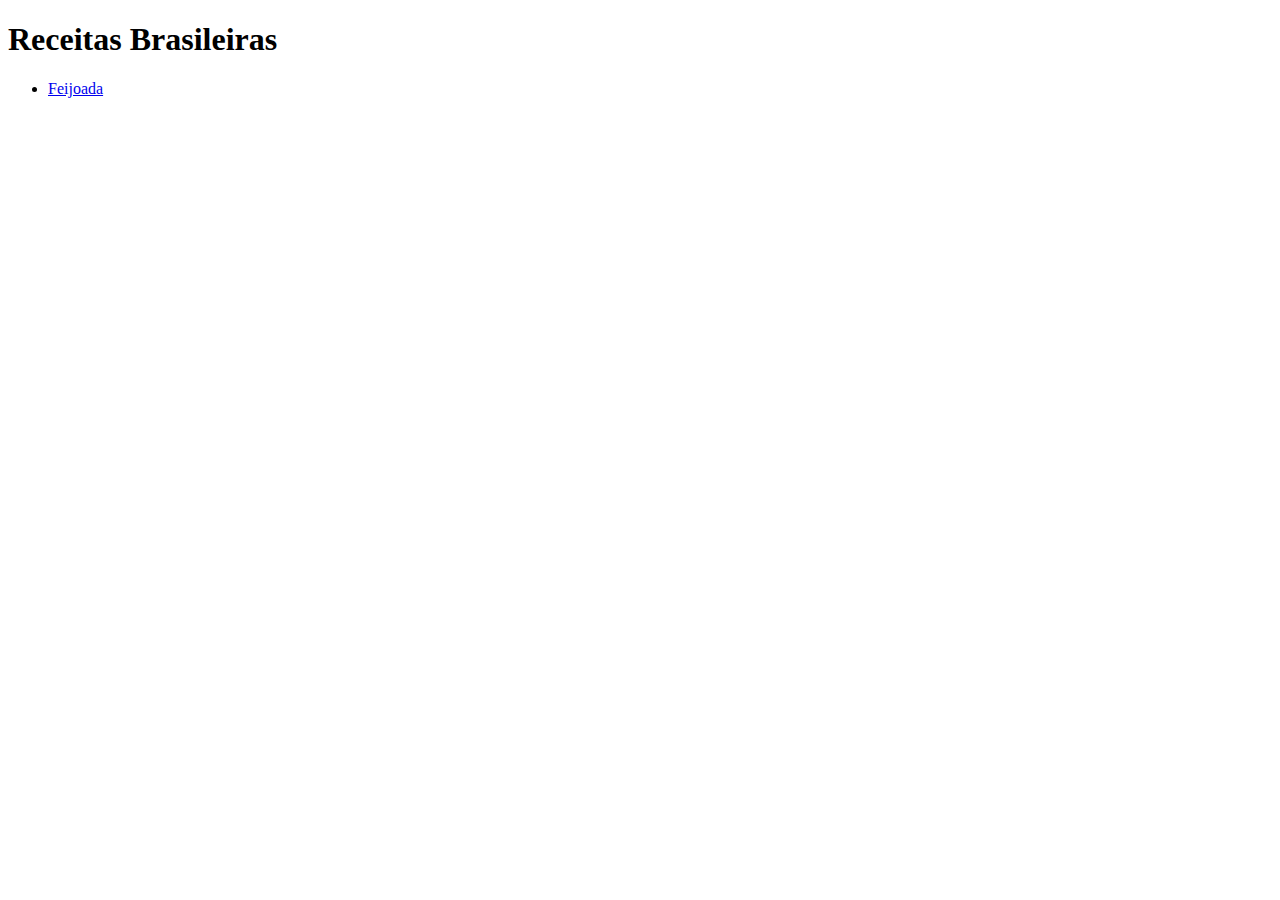
==== index.html @ f73cf2b3 "Criado toda a pagina feijoada.html" ====
<!DOCTYPE html>
<html lang="pt-BR">
    <head>
        <meta charset="UTF-8">
        <title>Receitas Brasileiras</title>
    </head>
    <body>
        <h1>Receitas Brasileiras</h1>
        <ul>
        <li> <a href="receitas/feijoada.html">Feijoada</a> </li>

        </ul>

        


    </body>
</html>
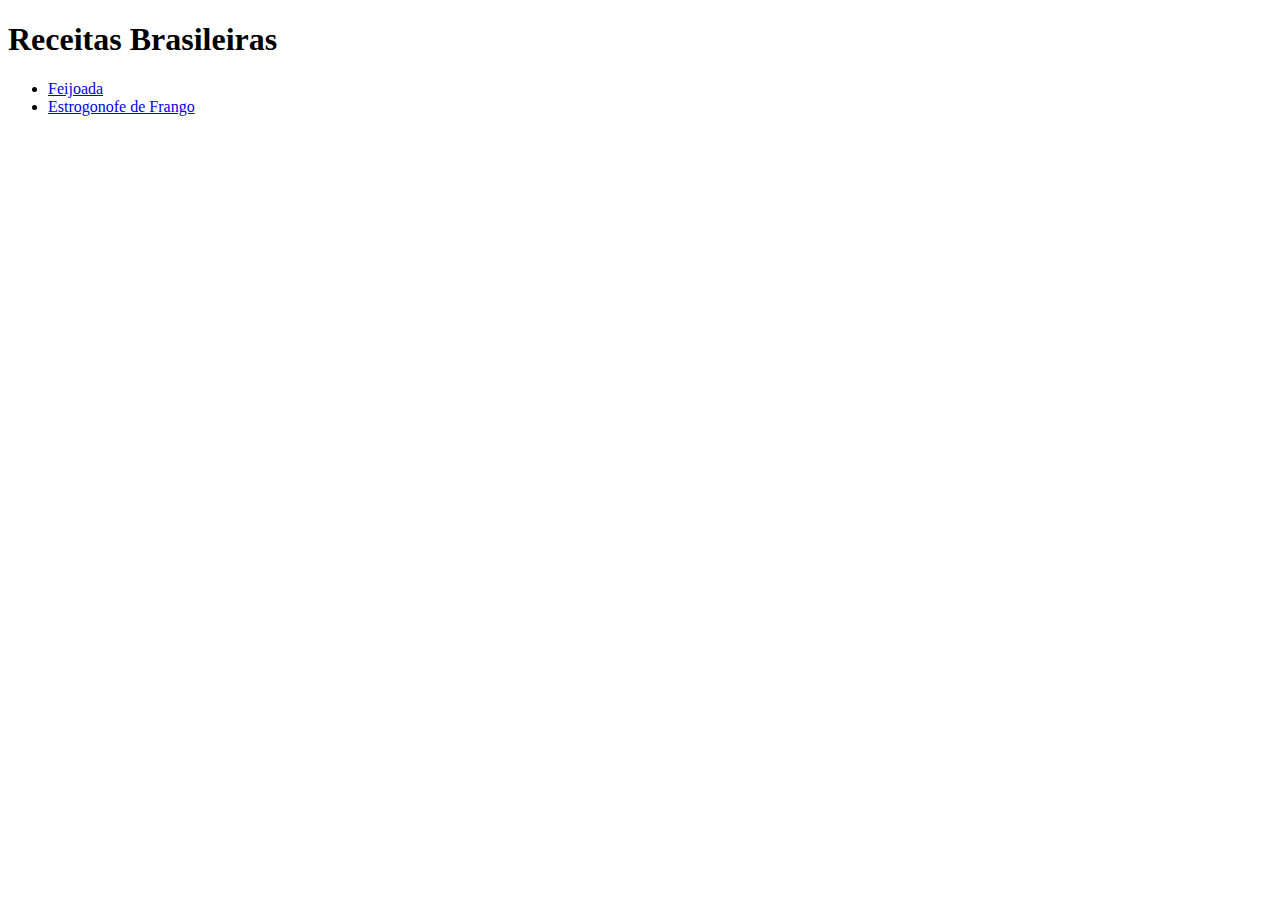
==== commit df6bc7d4: "criado o arquivo estrogonofe.html e feita a ligação com o index." ====
--- a/index.html
+++ b/index.html
@@ -8,6 +8,8 @@
         <h1>Receitas Brasileiras</h1>
         <ul>
         <li> <a href="receitas/feijoada.html">Feijoada</a> </li>
+        <li> <a href="receitas/estrogonofe.html">Estrogonofe de Frango</a> </li>
+
 
         </ul>
 
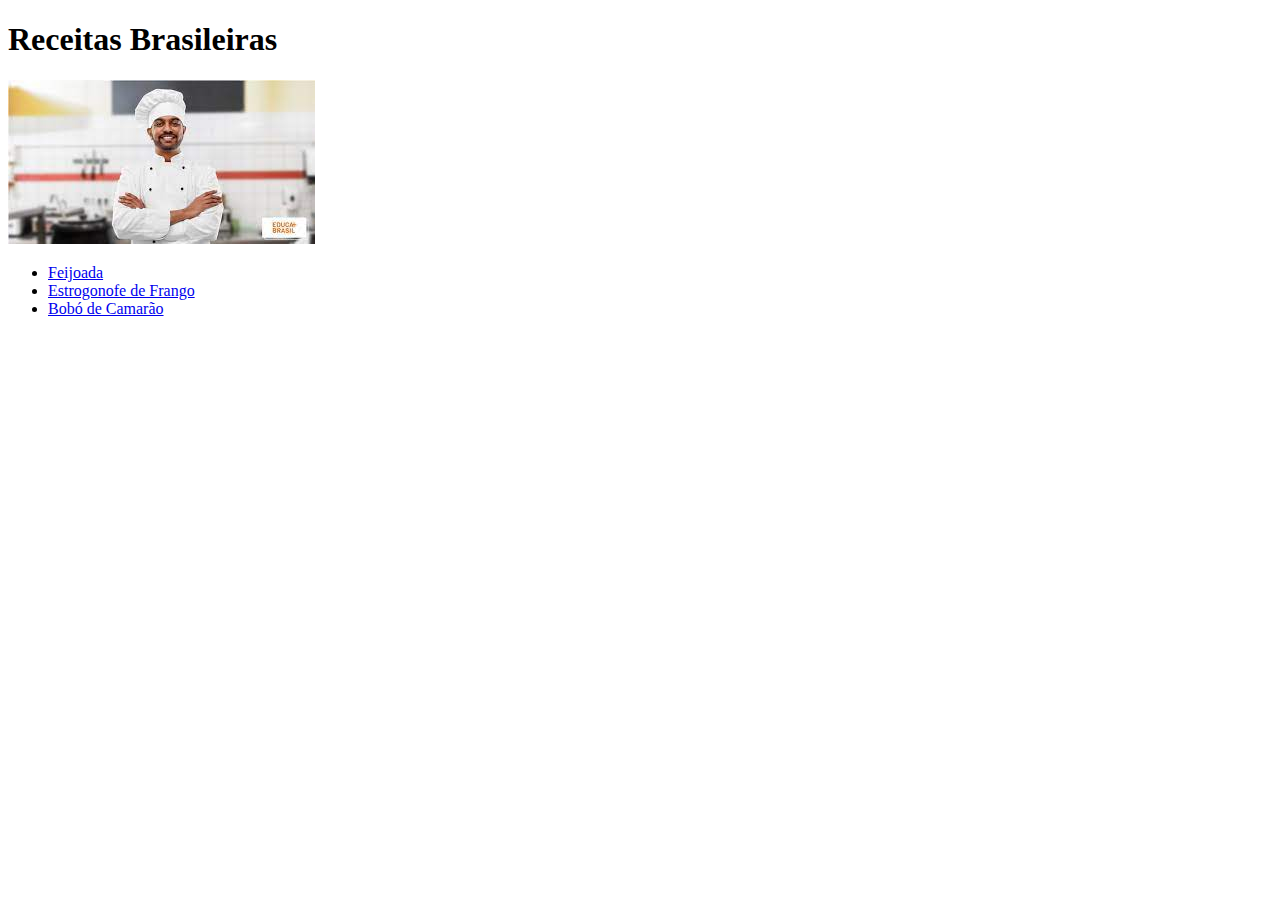
==== commit fe2e853d: "Feito e terminado o arquivo bobocamarao.html Adicionado imagens e mais contexto ao index.html" ====
--- a/index.html
+++ b/index.html
@@ -6,10 +6,12 @@
     </head>
     <body>
         <h1>Receitas Brasileiras</h1>
+            <img src="imgs/chefe.jpeg" alt="chefe de cozinha de braços cruzados">
+
         <ul>
         <li> <a href="receitas/feijoada.html">Feijoada</a> </li>
         <li> <a href="receitas/estrogonofe.html">Estrogonofe de Frango</a> </li>
-
+        <li> <a href="receitas/bobocamarao.html">Bobó de Camarão</a> </li>
 
         </ul>
 
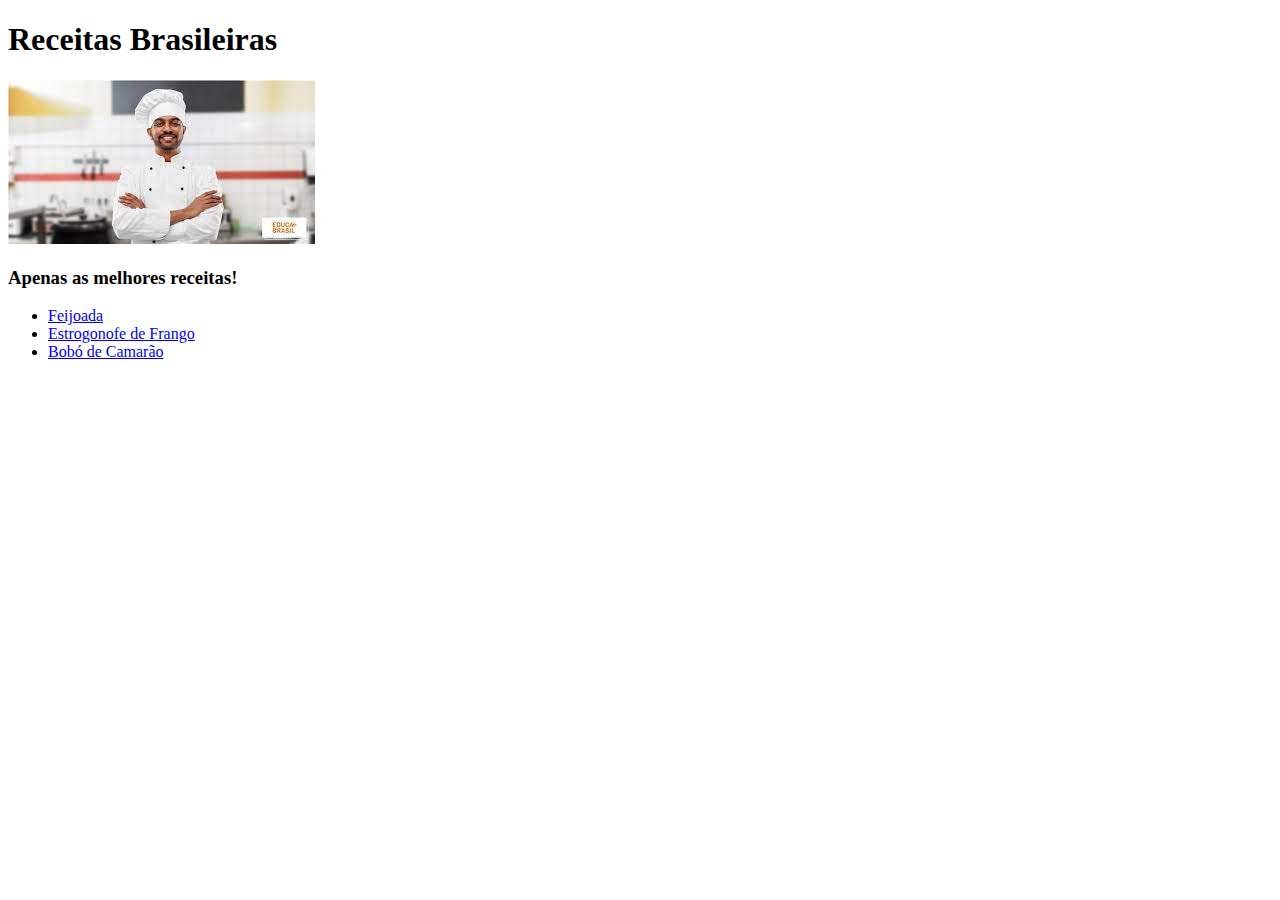
==== commit f9829b4d: "Feito tudo e corrigido erros perceptiveis" ====
--- a/index.html
+++ b/index.html
@@ -7,6 +7,8 @@
     <body>
         <h1>Receitas Brasileiras</h1>
             <img src="imgs/chefe.jpeg" alt="chefe de cozinha de braços cruzados">
+
+        <h3>Apenas as melhores receitas!</h3>
 
         <ul>
         <li> <a href="receitas/feijoada.html">Feijoada</a> </li>
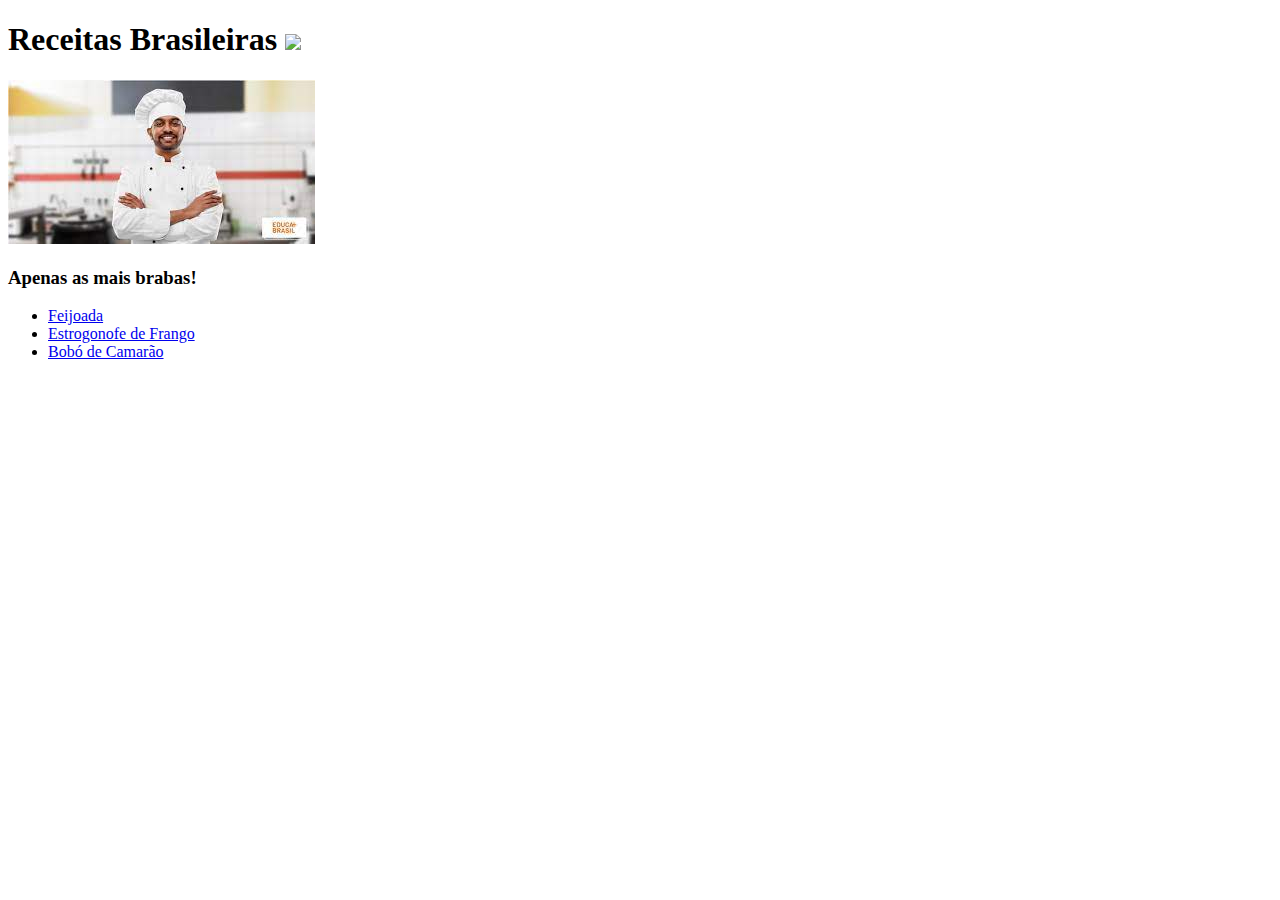
==== commit 4fb7a840: "adicionado css" ====
--- a/index.html
+++ b/index.html
@@ -3,14 +3,15 @@
     <head>
         <meta charset="UTF-8">
         <title>Receitas Brasileiras</title>
+        <link rel="stylesheet" href="style.css">
     </head>
     <body>
-        <h1>Receitas Brasileiras</h1>
+        <h1>Receitas Brasileiras <img id="fogo" src="imgs/foguinho.png"></h1>
             <img src="imgs/chefe.jpeg" alt="chefe de cozinha de braços cruzados">
 
-        <h3>Apenas as melhores receitas!</h3>
+        <h3>Apenas as mais brabas!</h3>
 
-        <ul>
+        <ul class="lista">
         <li> <a href="receitas/feijoada.html">Feijoada</a> </li>
         <li> <a href="receitas/estrogonofe.html">Estrogonofe de Frango</a> </li>
         <li> <a href="receitas/bobocamarao.html">Bobó de Camarão</a> </li>
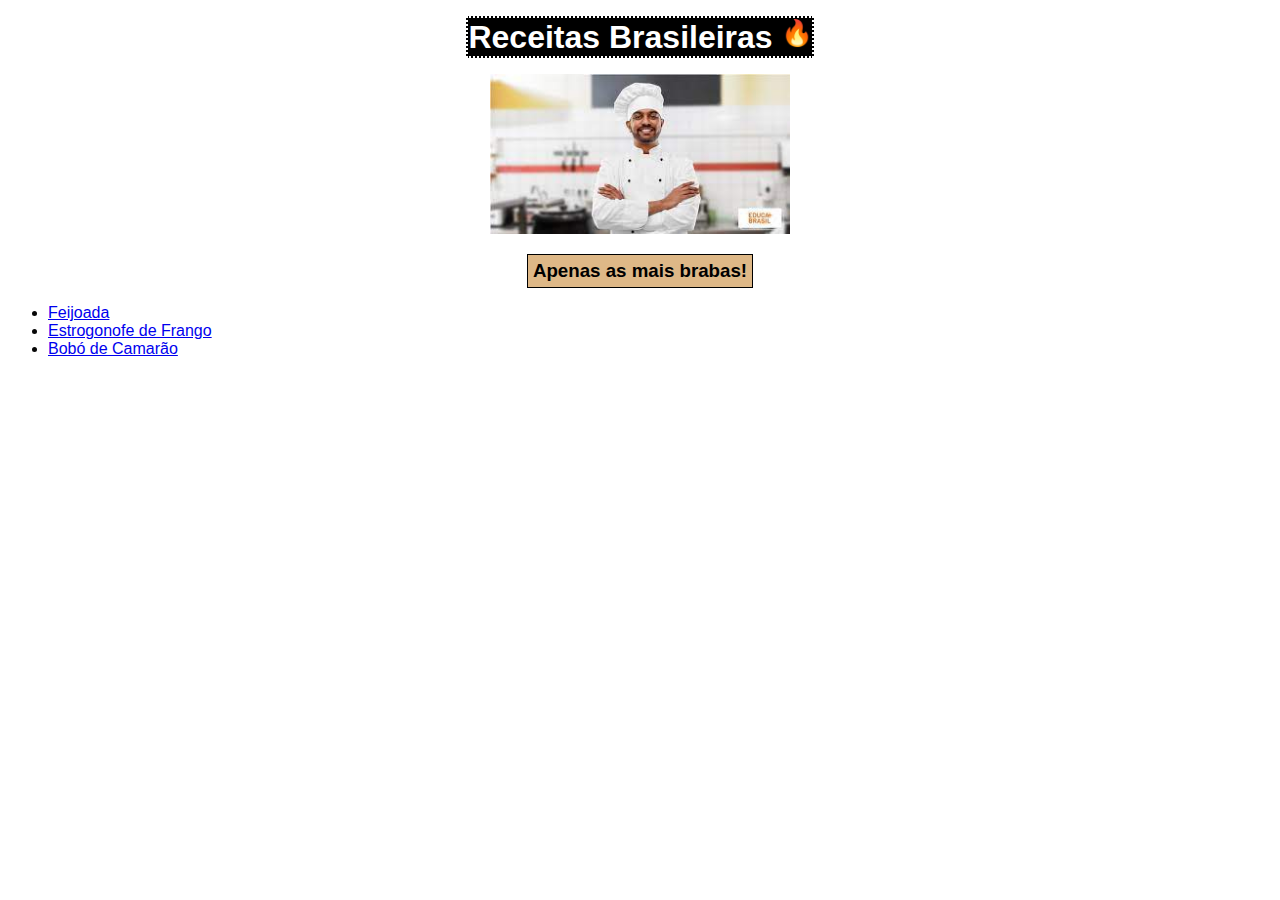
==== commit 880c5047: "misc" ====
--- a/index.html
+++ b/index.html
@@ -9,10 +9,10 @@
         <h1>Receitas Brasileiras <img id="fogo" src="imgs/foguinho.png"></h1>
             <img src="imgs/chefe.jpeg" alt="chefe de cozinha de braços cruzados">
 
-        <h3>Apenas as mais brabas!</h3>
+        <h3> Apenas as mais brabas!</h3>
 
-        <ul class="lista">
-        <li> <a href="receitas/feijoada.html">Feijoada</a> </li>
+        <ul>
+        <li class="lista"> <a href="receitas/feijoada.html">Feijoada</a> </li>
         <li> <a href="receitas/estrogonofe.html">Estrogonofe de Frango</a> </li>
         <li> <a href="receitas/bobocamarao.html">Bobó de Camarão</a> </li>
 
--- a/style.css
+++ b/style.css
@@ -0,0 +1,58 @@
+body {
+    font-family: Arial, Helvetica, Helvetica;
+    text-align: center;
+    display: block;
+    
+    
+    
+}
+p{
+    width: 700px;
+    margin: 10px auto;
+    background-color: beige;
+    border: 1px solid black;
+    
+
+
+}
+
+#fogo {
+    height: 30px;
+    width: auto;
+}
+
+ul,
+ol {
+    text-align: start;
+    color: rgb(7, 7, 7);  
+
+}
+h1,
+h3 {
+    margin: 16px auto;
+    width: fit-content;
+}
+
+
+
+h1 {
+    background-color: black;
+    color: white;
+    border: 2px solid;
+    border-style: dotted;
+    
+}
+
+h3 {
+    background-color: burlywood;
+    border: 1px solid black;
+    padding: 5px;
+}
+
+img {
+    width: 300px;
+    height: auto;
+}
+.lista {
+    font-size: px;
+}